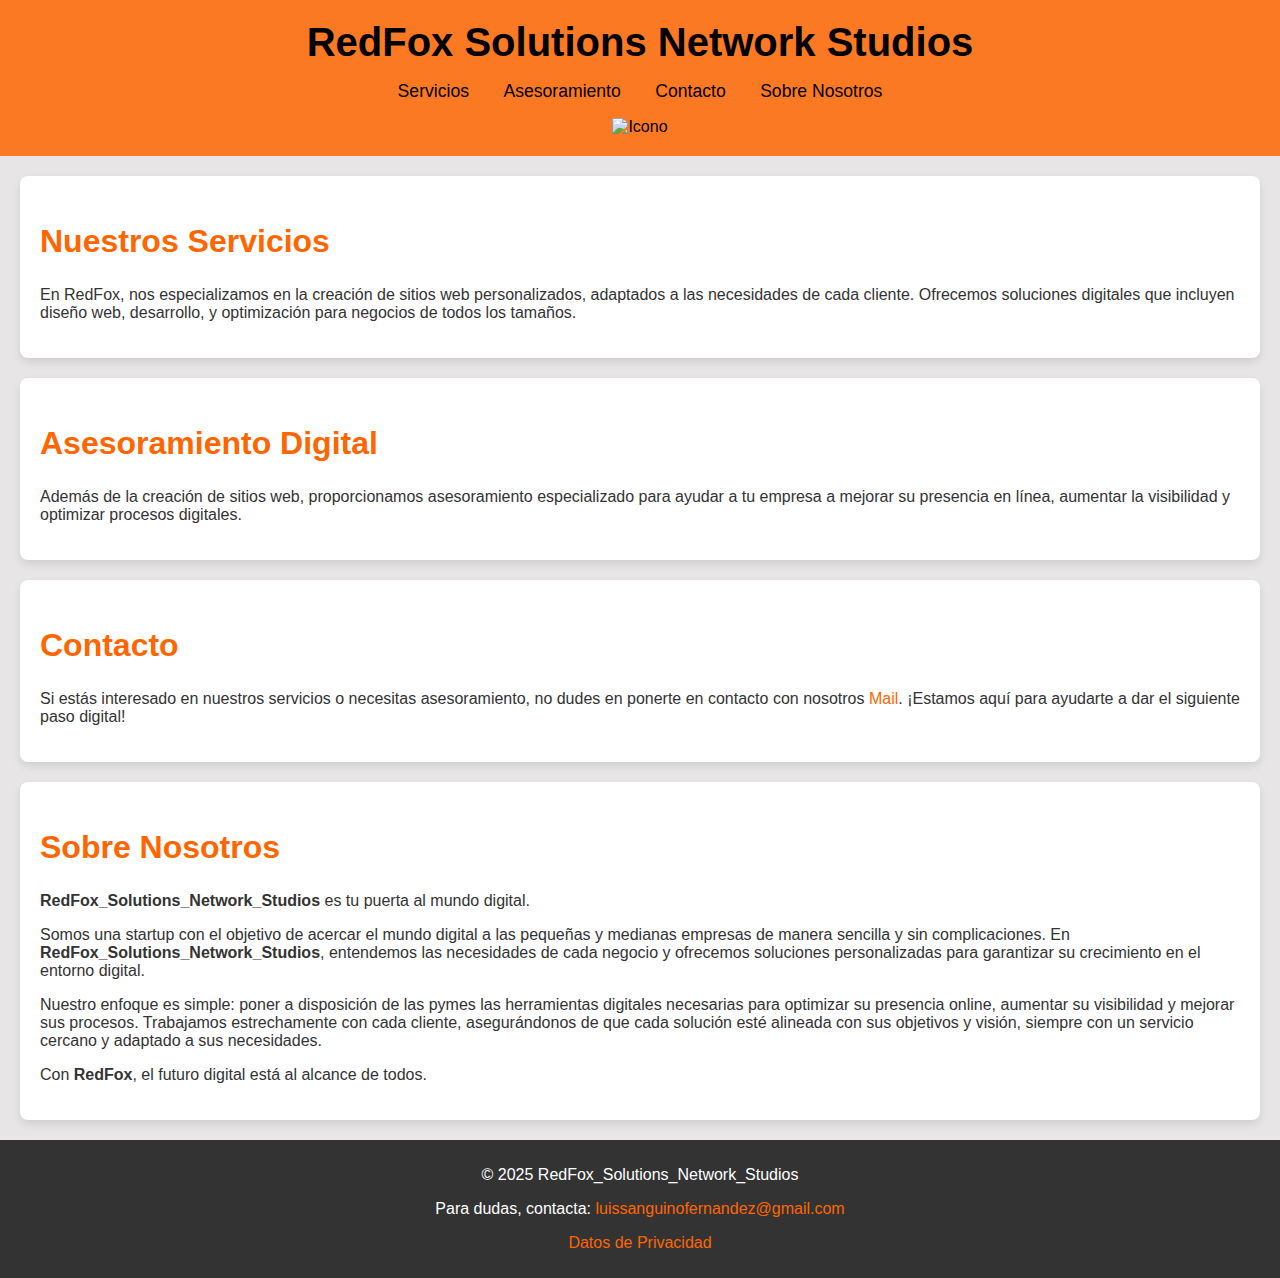
==== index.html @ 21a01298 "Update index.html" ====
<!DOCTYPE html>
<html lang="es">

<head>
    <meta charset="UTF-8">
    <meta name="viewport" content="width=device-width, initial-scale=1.0">
    <title>RedFox_Solutions_Network_Studios</title>
    <link rel="stylesheet" href="style_index.css">
</head>

<body>

    <!-- Header -->
    <header>
        <h1>RedFox Solutions Network Studios</h1>
        <nav>
            <ul>                
                <li><a href="#servicios">Servicios</a></li>
                <li><a href="#asesoramiento">Asesoramiento</a></li>
                <li><a href="#contacto">Contacto</a></li>
                <li><a href="#sobrenosotros">Sobre Nosotros</a></li>
            </ul>
        </nav>
        <img src="RedFox.png" alt="Icono" class="header-icon">
    </header>

    <!-- Sección de Servicios -->
    <section id="servicios">
        <h2>Nuestros Servicios</h2>
        <p>En RedFox, nos especializamos en la creación de sitios web personalizados, adaptados a las necesidades de cada cliente. Ofrecemos soluciones digitales que incluyen diseño web, desarrollo, y optimización para negocios de todos los tamaños.</p>
    </section>

    <!-- Sección de Asesoramiento -->
    <section id="asesoramiento">
        <h2>Asesoramiento Digital</h2>
        <p>Además de la creación de sitios web, proporcionamos asesoramiento especializado para ayudar a tu empresa a mejorar su presencia en línea, aumentar la visibilidad y optimizar procesos digitales.</p>
    </section>

    <!-- Sección de Contacto -->
    <section id="contacto">
        <h2>Contacto</h2>
        <p>Si estás interesado en nuestros servicios o necesitas asesoramiento, no dudes en ponerte en contacto con nosotros <a href="mailto:luissanguinofernandez@gmail.com"> Mail</a>. ¡Estamos aquí para ayudarte a dar el siguiente paso digital!</p>
    </section>

    <!-- Sección de Sobre Nosotros -->
    <section id="sobrenosotros">
        <h2>Sobre Nosotros</h2>
        <p><strong>RedFox_Solutions_Network_Studios</strong> es tu puerta al mundo digital.</p>
        <p>Somos una startup con el objetivo de acercar el mundo digital a las pequeñas y medianas empresas de manera sencilla y sin complicaciones. En <strong>RedFox_Solutions_Network_Studios</strong>, entendemos las necesidades de cada negocio y ofrecemos soluciones personalizadas para garantizar su crecimiento en el entorno digital.</p>
        <p>Nuestro enfoque es simple: poner a disposición de las pymes las herramientas digitales necesarias para optimizar su presencia online, aumentar su visibilidad y mejorar sus procesos. Trabajamos estrechamente con cada cliente, asegurándonos de que cada solución esté alineada con sus objetivos y visión, siempre con un servicio cercano y adaptado a sus necesidades.</p>
        <p>Con <strong>RedFox</strong>, el futuro digital está al alcance de todos.</p>
    </section>

    <!-- Footer -->
    <footer>
        <p>&copy; 2025 RedFox_Solutions_Network_Studios</p>
        <p>Para dudas, contacta: <a href="mailto:luissanguinofernandez@gmail.com">luissanguinofernandez@gmail.com</a></p>
        <p><a href="derechos_de_privacidad.html">Datos de Privacidad</a></p>
    </footer>

</body>

</html>
---- style_index.css ----
/* Estilo general del cuerpo */
body {
    font-family: Arial, sans-serif;
    margin: 0;
    padding: 0;
    background-color: #e7e5e5;
    color: #333;
}

/* Estilo para el encabezado */
header {
    background-color: #ff6b09e1;
    color: black;
    padding: 20px 0;
    text-align: center;
}

header h1 {    
    margin: 0;
    font-size: 2.5em;
}

header h1:hover{
     transform: scale(1.1); 
    transition: transform 0.3s ease;
}

/* Estilo para la navegación */
nav ul {
    list-style: none;    
    padding: 0;
    text-align: center;
}

nav ul li {
    display: inline;    
    margin: 0 15px;
}

nav ul li a {
    color: black;
    text-decoration: none;
    font-size: 1.1em;
}

nav ul li a:hover {    
    border-radius: 100px;
    padding: 1px;
    box-shadow:4px 2px 2px #333;
    transition: box-shadow 0.3s ease;
}

/* Estilo para las secciones */
section {
    padding: 20px;
    margin: 20px;
    background-color: white;
    border-radius: 8px;
    box-shadow: 0 4px 8px rgba(0, 0, 0, 0.1);
}

section h2 {
    color: #ff6600;
    font-size: 2em;
}

#contacto a{
    color: #ff6600;
    text-decoration: none;
    
} 

/* Estilo del pie de página */
footer {
    background-color: #333;
    color: white;
    text-align: center;
    padding: 10px 0;
    position: relative;
    bottom: 0;
    width: 100%;
}

footer a {
    color: #ff6600;
    text-decoration: none;
}

footer a:hover {
    text-decoration: underline;
}
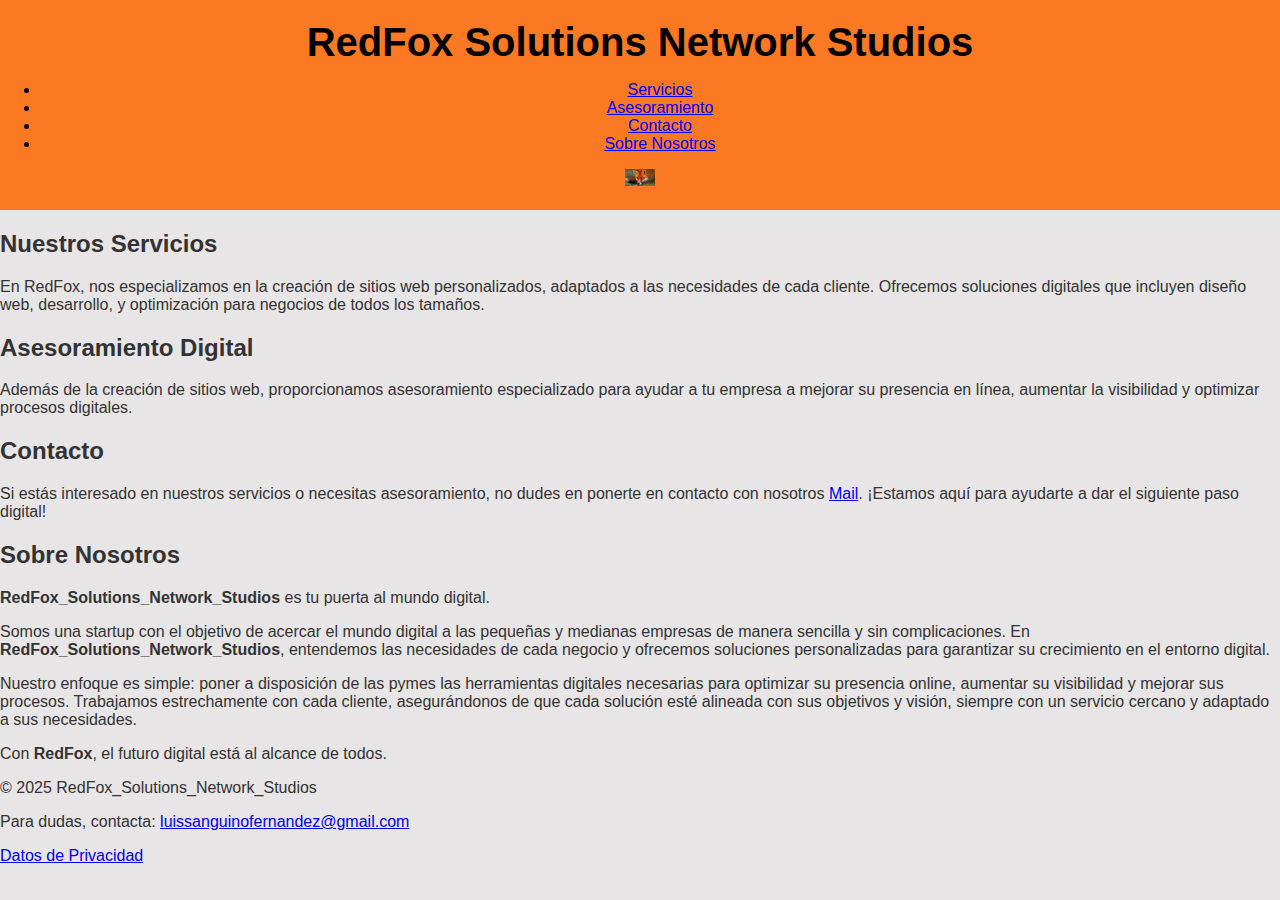
==== commit 71a2aed1: "Update index.html" ====
--- a/index.html
+++ b/index.html
@@ -21,7 +21,7 @@
                 <li><a href="#sobrenosotros">Sobre Nosotros</a></li>
             </ul>
         </nav>
-        <img src="RedFox.png" alt="Icono" class="header-icon">
+        <img src="RedFox.jpg" alt="Icono" class="header-icon">
     </header>
 
     <!-- Sección de Servicios -->
--- a/style_index.css
+++ b/style_index.css
@@ -24,6 +24,10 @@
      transform: scale(1.1); 
     transition: transform 0.3s ease;
 }
+
+.header-icon {
+    width: 30px; /* Ajusta el tamaño del icono */
+    height: auto;
 
 /* Estilo para la navegación */
 nav ul {
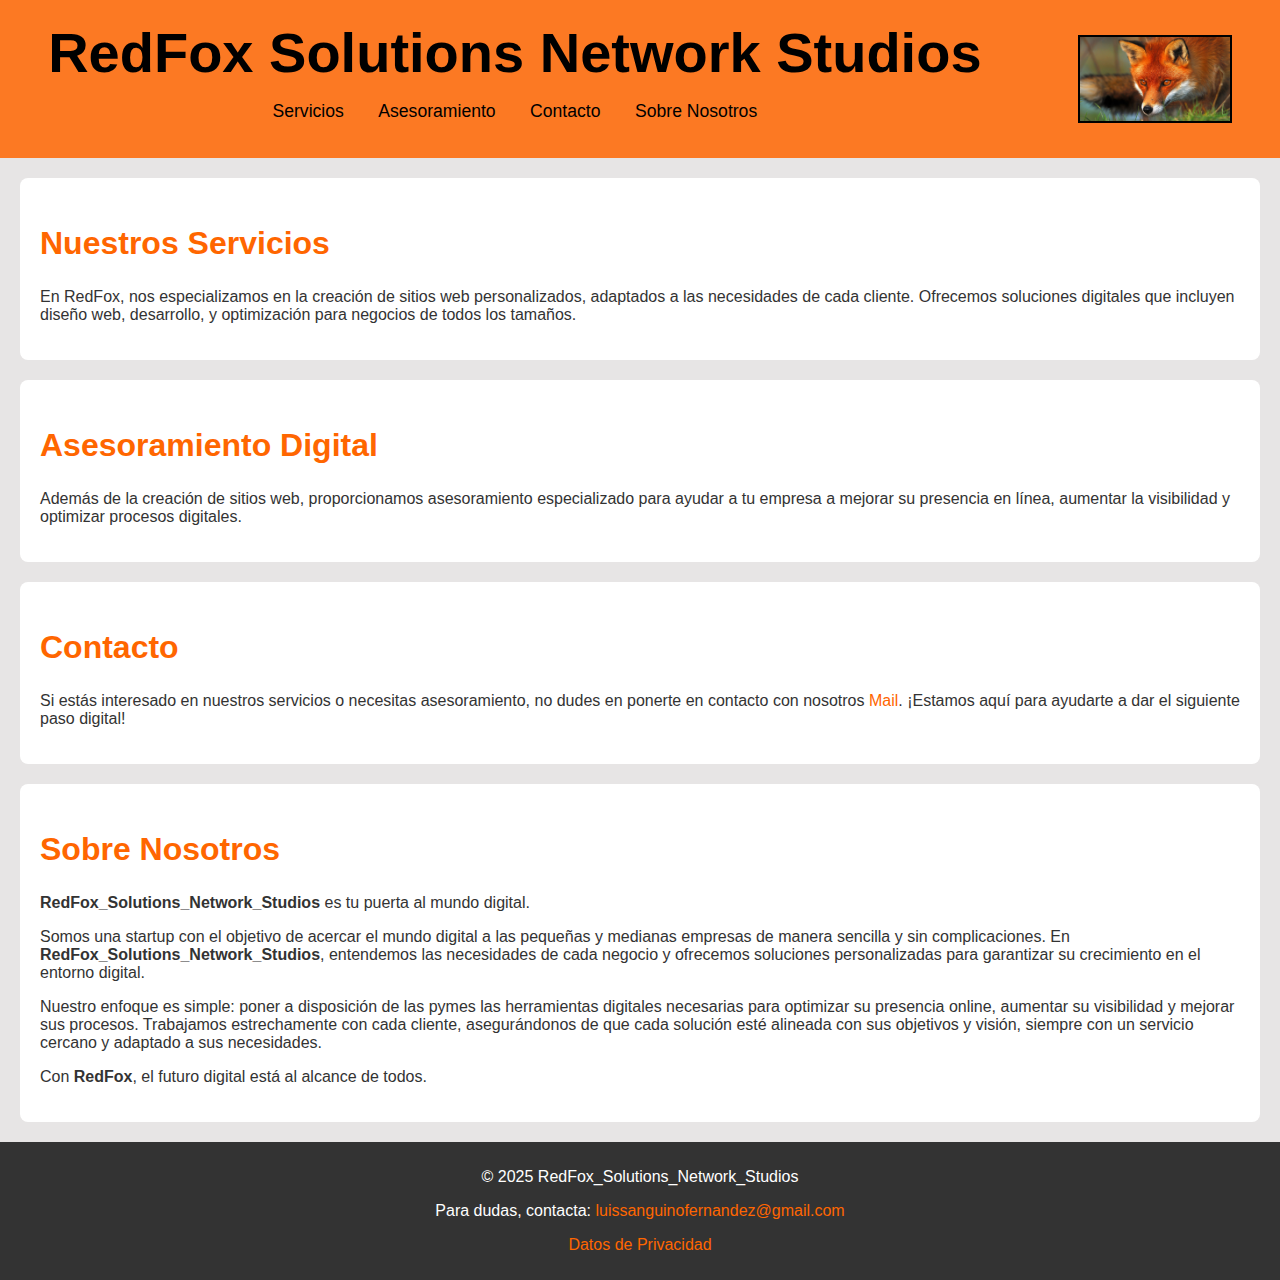
==== commit 899def5f: "Update index.html" ====
--- a/index.html
+++ b/index.html
@@ -1,17 +1,17 @@
 <!DOCTYPE html>
-<html lang="es">
-
+<html lang="es">    
 <head>
     <meta charset="UTF-8">
     <meta name="viewport" content="width=device-width, initial-scale=1.0">
     <title>RedFox_Solutions_Network_Studios</title>
-    <link rel="stylesheet" href="style_index.css">
+    <link rel="stylesheet" href="style_index.css">    
 </head>
 
 <body>
 
     <!-- Header -->
     <header>
+        <div id="titulo">
         <h1>RedFox Solutions Network Studios</h1>
         <nav>
             <ul>                
@@ -21,9 +21,10 @@
                 <li><a href="#sobrenosotros">Sobre Nosotros</a></li>
             </ul>
         </nav>
+    </div>
         <img src="RedFox.jpg" alt="Icono" class="header-icon">
     </header>
-
+    
     <!-- Sección de Servicios -->
     <section id="servicios">
         <h2>Nuestros Servicios</h2>
--- a/style_index.css
+++ b/style_index.css
@@ -9,31 +9,36 @@
 
 /* Estilo para el encabezado */
 header {
+    display: flex;
+    justify-content: space-around;
     background-color: #ff6b09e1;
     color: black;
     padding: 20px 0;
-    text-align: center;
+    text-align: center;     
 }
-
+.header-icon {   
+    align-self: center;
+    width: 150px;    
+    border: 2px solid #000;   
+}
+.header-icon:hover{
+    transform: scale(1.1); 
+    transition: transform 0.3s ease;
+}
 header h1 {    
     margin: 0;
-    font-size: 2.5em;
+    font-size: 3.5em;   
 }
 
 header h1:hover{
      transform: scale(1.1); 
-    transition: transform 0.3s ease;
+    transition: transform 1.0s ease;    
 }
-
-.header-icon {
-    width: 30px; /* Ajusta el tamaño del icono */
-    height: auto;
-
 /* Estilo para la navegación */
 nav ul {
     list-style: none;    
     padding: 0;
-    text-align: center;
+    text-align: center;   
 }
 
 nav ul li {
@@ -42,6 +47,7 @@
 }
 
 nav ul li a {
+    
     color: black;
     text-decoration: none;
     font-size: 1.1em;
@@ -59,10 +65,12 @@
     padding: 20px;
     margin: 20px;
     background-color: white;
-    border-radius: 8px;
-    box-shadow: 0 4px 8px rgba(0, 0, 0, 0.1);
+    border-radius: 8px;   
 }
-
+section:hover{
+     box-shadow: 0 4px 8px rgba(0, 0, 0, 0.1);
+    transition: box.shadow 0.3s ease;
+}
 section h2 {
     color: #ff6600;
     font-size: 2em;
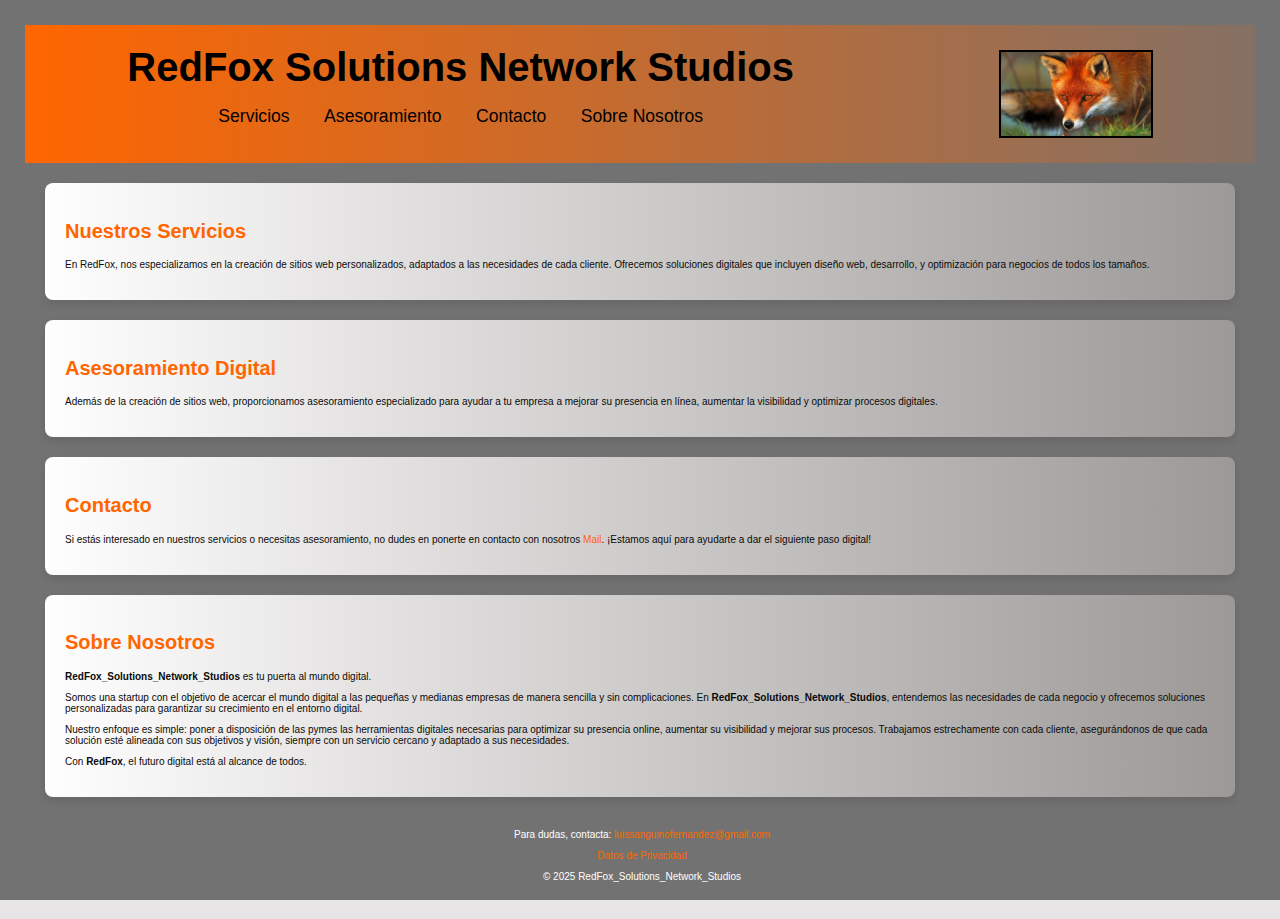
==== commit c2fa62d9: "Update index.html" ====
--- a/index.html
+++ b/index.html
@@ -54,9 +54,10 @@
 
     <!-- Footer -->
     <footer>
-        <p>&copy; 2025 RedFox_Solutions_Network_Studios</p>
+        
         <p>Para dudas, contacta: <a href="mailto:luissanguinofernandez@gmail.com">luissanguinofernandez@gmail.com</a></p>
         <p><a href="derechos_de_privacidad.html">Datos de Privacidad</a></p>
+        <p>&copy; 2025 RedFox_Solutions_Network_Studios</p>
     </footer>
 
 </body>
--- a/style_index.css
+++ b/style_index.css
@@ -2,38 +2,55 @@
 body {
     font-family: Arial, sans-serif;
     margin: 0;
-    padding: 0;
+    padding: 25px;
     background-color: #e7e5e5;
     color: #333;
+    background-image: 
+    linear-gradient(rgba(0, 0, 0, 0.5), rgba(0, 0, 0, 0.5)),
+    url('Fondo.jpg');
+    background-size: cover;
+    background-position: center;
+    background-repeat: no-repeat;
+    background-attachment: fixed;
+   
+    
 }
 
 /* Estilo para el encabezado */
 header {
     display: flex;
     justify-content: space-around;
-    background-color: #ff6b09e1;
+    background: linear-gradient(to right, #ff6600, #ff660021);
     color: black;
     padding: 20px 0;
     text-align: center;     
 }
-.header-icon {   
+.header-icon {
+   
     align-self: center;
-    width: 150px;    
-    border: 2px solid #000;   
+    width: 150px; 
+   
+    border: 2px solid #000;
+   
 }
+
 .header-icon:hover{
     transform: scale(1.1); 
     transition: transform 0.3s ease;
+
 }
 header h1 {    
     margin: 0;
-    font-size: 3.5em;   
+    font-size: 2.5em;   
 }
 
 header h1:hover{
      transform: scale(1.1); 
-    transition: transform 1.0s ease;    
+    transition: transform 0.3s ease;    
 }
+
+
+
 /* Estilo para la navegación */
 nav ul {
     list-style: none;    
@@ -51,26 +68,42 @@
     color: black;
     text-decoration: none;
     font-size: 1.1em;
+   
+    
 }
 
 nav ul li a:hover {    
-    border-radius: 100px;
+    border-radius: 75px;
     padding: 1px;
     box-shadow:4px 2px 2px #333;
-    transition: box-shadow 0.3s ease;
+    transition: box-shadow 0.3s ease, border-radius 0.3s ease;
+   
 }
 
 /* Estilo para las secciones */
 section {
+    font-size: 10px;
     padding: 20px;
     margin: 20px;
     background-color: white;
-    border-radius: 8px;   
+    border-radius: 8px;
+    box-shadow: 0 4px 8px rgba(0, 0, 0, 0.1);
+    background: linear-gradient(to right, #fffefe, #cfcac671);            
 }
-section:hover{
-     box-shadow: 0 4px 8px rgba(0, 0, 0, 0.1);
-    transition: box.shadow 0.3s ease;
+
+section p{
+    color: rgb(10, 10, 10);
+    
 }
+
+section:hover{    
+   transition: box-shadow 0.3s ease;
+   transform: scale(1.02); 
+   transition: transform 0.5s ease;  
+   
+   
+}
+
 section h2 {
     color: #ff6600;
     font-size: 2em;
@@ -84,12 +117,12 @@
 
 /* Estilo del pie de página */
 footer {
-    background-color: #333;
+    
     color: white;
     text-align: center;
-    padding: 10px 0;
-    position: relative;
-    bottom: 0;
+    font-size: 10px;
+    padding: 2px;    
+    position: relative;   
     width: 100%;
 }
 
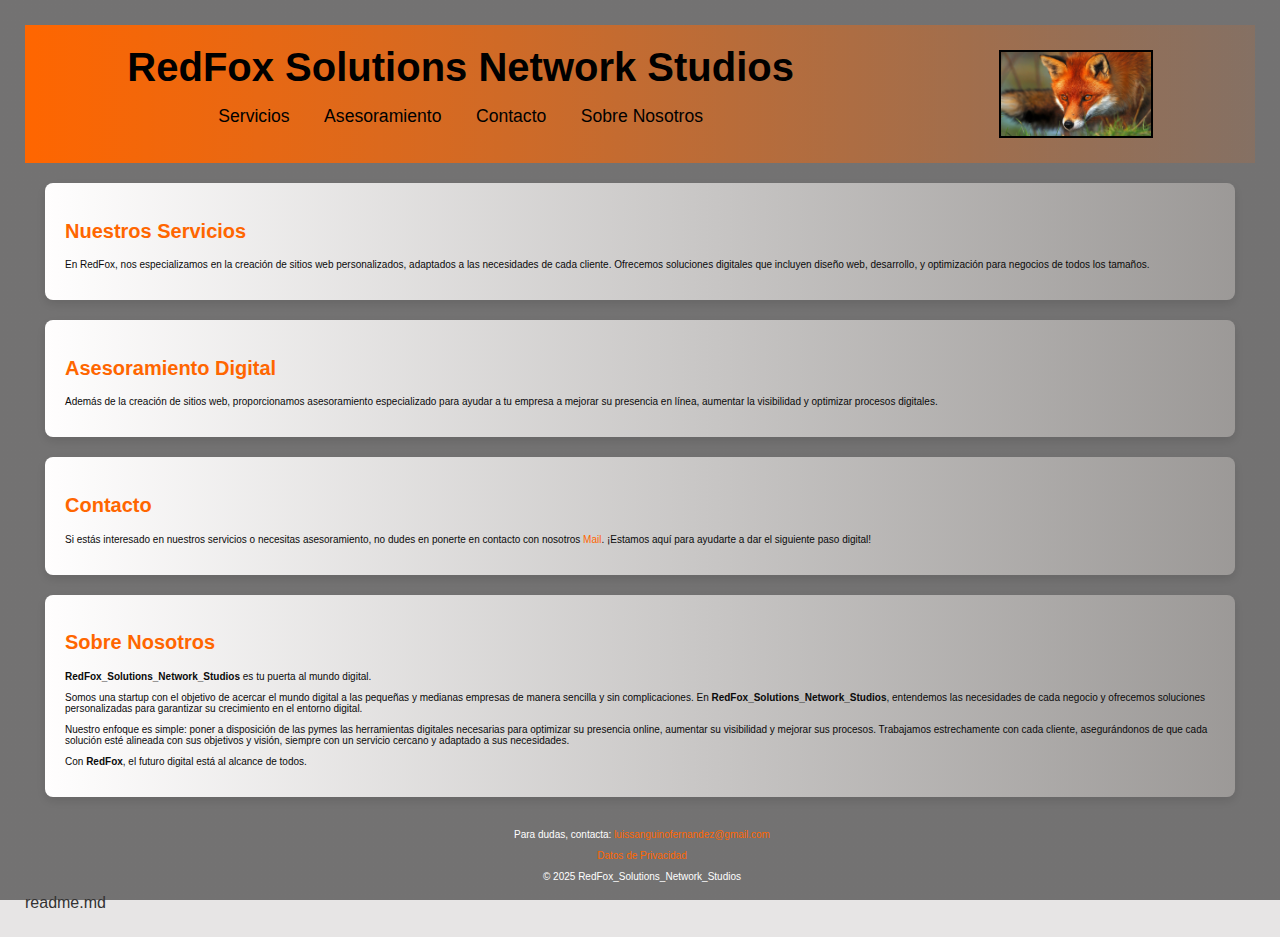
==== commit bfae8a7c: "Update index.html" ====
--- a/index.html
+++ b/index.html
@@ -63,3 +63,4 @@
 </body>
 
 </html>
+readme.md
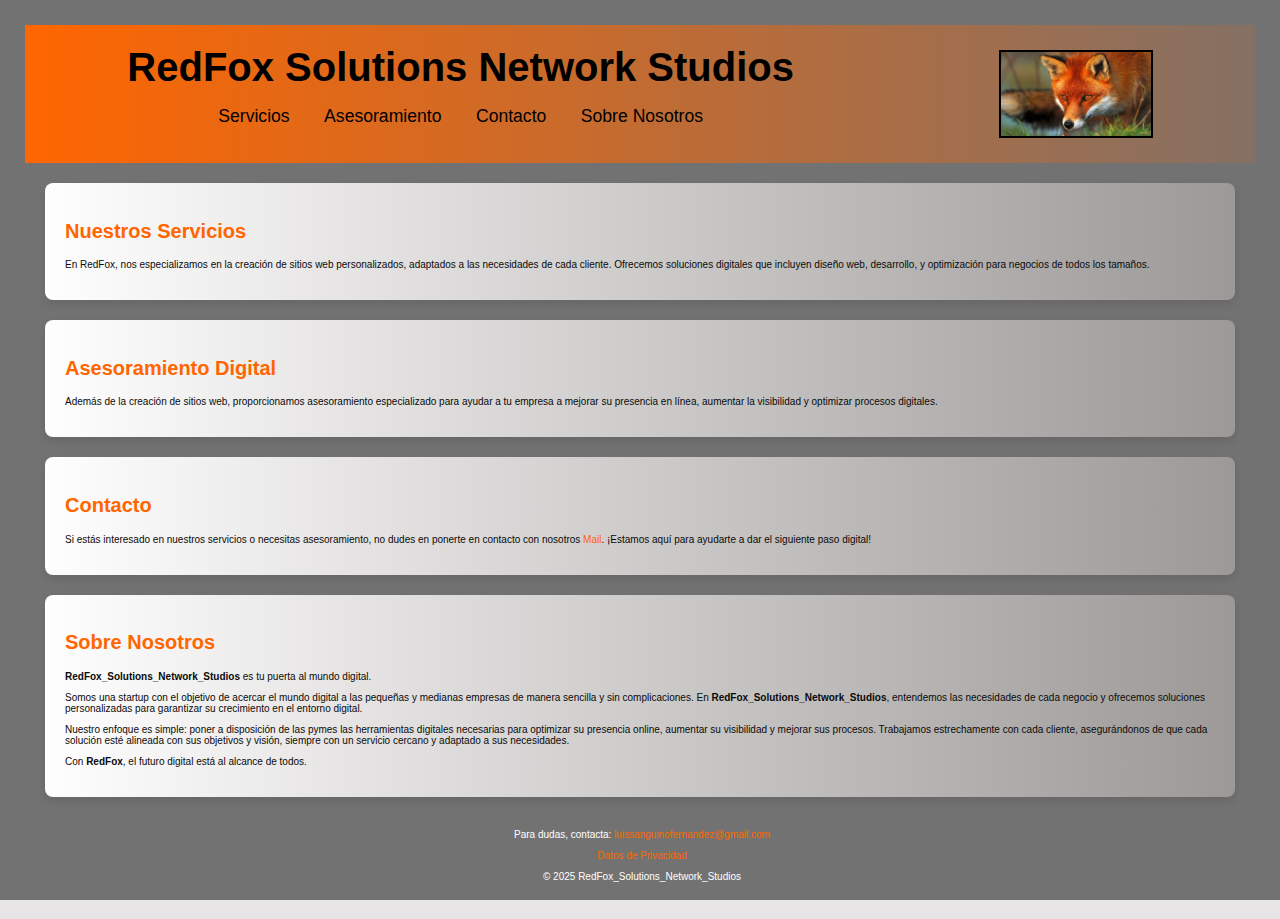
==== commit 9bfd06a7: "Update index.html" ====
--- a/index.html
+++ b/index.html
@@ -63,4 +63,3 @@
 </body>
 
 </html>
-readme.md
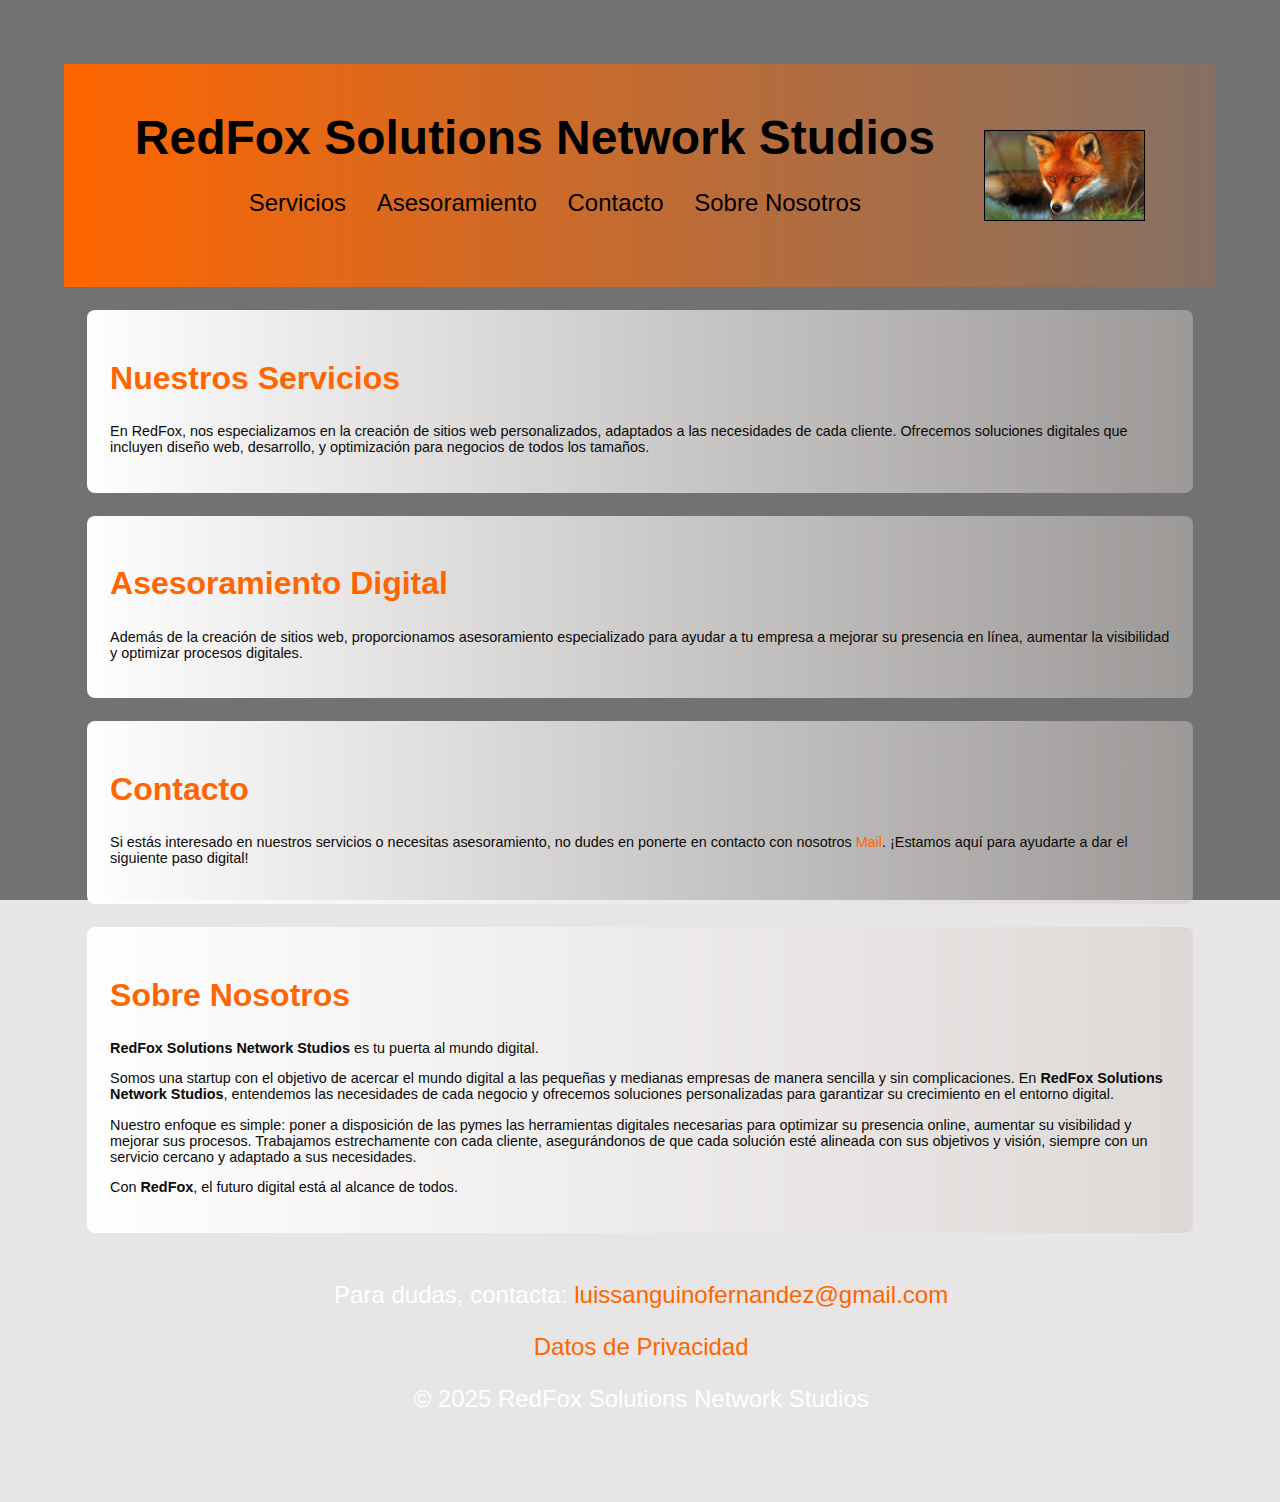
==== commit 80e772b1: "Update index.html" ====
--- a/index.html
+++ b/index.html
@@ -46,8 +46,8 @@
     <!-- Sección de Sobre Nosotros -->
     <section id="sobrenosotros">
         <h2>Sobre Nosotros</h2>
-        <p><strong>RedFox_Solutions_Network_Studios</strong> es tu puerta al mundo digital.</p>
-        <p>Somos una startup con el objetivo de acercar el mundo digital a las pequeñas y medianas empresas de manera sencilla y sin complicaciones. En <strong>RedFox_Solutions_Network_Studios</strong>, entendemos las necesidades de cada negocio y ofrecemos soluciones personalizadas para garantizar su crecimiento en el entorno digital.</p>
+        <p><strong>RedFox Solutions Network Studios</strong> es tu puerta al mundo digital.</p>
+        <p>Somos una startup con el objetivo de acercar el mundo digital a las pequeñas y medianas empresas de manera sencilla y sin complicaciones. En <strong>RedFox Solutions Network Studios</strong>, entendemos las necesidades de cada negocio y ofrecemos soluciones personalizadas para garantizar su crecimiento en el entorno digital.</p>
         <p>Nuestro enfoque es simple: poner a disposición de las pymes las herramientas digitales necesarias para optimizar su presencia online, aumentar su visibilidad y mejorar sus procesos. Trabajamos estrechamente con cada cliente, asegurándonos de que cada solución esté alineada con sus objetivos y visión, siempre con un servicio cercano y adaptado a sus necesidades.</p>
         <p>Con <strong>RedFox</strong>, el futuro digital está al alcance de todos.</p>
     </section>
@@ -57,7 +57,7 @@
         
         <p>Para dudas, contacta: <a href="mailto:luissanguinofernandez@gmail.com">luissanguinofernandez@gmail.com</a></p>
         <p><a href="derechos_de_privacidad.html">Datos de Privacidad</a></p>
-        <p>&copy; 2025 RedFox_Solutions_Network_Studios</p>
+        <p>&copy; 2025 RedFox Solutions Network Studios</p>
     </footer>
 
 </body>
--- a/style_index.css
+++ b/style_index.css
@@ -2,7 +2,7 @@
 body {
     font-family: Arial, sans-serif;
     margin: 0;
-    padding: 25px;
+    padding: 5%;
     background-color: #e7e5e5;
     color: #333;
     background-image: 
@@ -22,16 +22,13 @@
     justify-content: space-around;
     background: linear-gradient(to right, #ff6600, #ff660021);
     color: black;
-    padding: 20px 0;
+    padding: 4%;
     text-align: center;     
 }
-.header-icon {
-   
+.header-icon {   
     align-self: center;
-    width: 150px; 
-   
-    border: 2px solid #000;
-   
+    width: 15%;    
+    border: 1.5px solid #000;   
 }
 
 .header-icon:hover{
@@ -41,7 +38,7 @@
 }
 header h1 {    
     margin: 0;
-    font-size: 2.5em;   
+    font-size: 200%;   
 }
 
 header h1:hover{
@@ -54,44 +51,45 @@
 /* Estilo para la navegación */
 nav ul {
     list-style: none;    
-    padding: 0;
+    
     text-align: center;   
 }
 
 nav ul li {
-    display: inline;    
-    margin: 0 15px;
+    display: inline-block;   
+    margin: 0 0.5em;     
+     
 }
 
 nav ul li a {
     
     color: black;
     text-decoration: none;
-    font-size: 1.1em;
-   
-    
+    font-size: 100%;
 }
 
 nav ul li a:hover {    
-    border-radius: 75px;
-    padding: 1px;
-    box-shadow:4px 2px 2px #333;
+    border-radius: 2%;
+    padding: 0.1%;
+    box-shadow:0.1em 0.1em 0.1em #333;
+    border: 0.001em solid rgb(0, 0, 0);
     transition: box-shadow 0.3s ease, border-radius 0.3s ease;
    
 }
 
 /* Estilo para las secciones */
 section {
-    font-size: 10px;
-    padding: 20px;
-    margin: 20px;
+    font-size: 70%;
+    padding: 2%;
+    margin: 2%;
     background-color: white;
-    border-radius: 8px;
-    box-shadow: 0 4px 8px rgba(0, 0, 0, 0.1);
-    background: linear-gradient(to right, #fffefe, #cfcac671);            
+    border-radius: 0.5em;   
+    background: linear-gradient(to right, #fffefe, #cfcac671);    
+          
 }
 
 section p{
+    font-size: 90%;
     color: rgb(10, 10, 10);
     
 }
@@ -120,10 +118,11 @@
     
     color: white;
     text-align: center;
-    font-size: 10px;
-    padding: 2px;    
+    font-size: 80%;
+    padding: 0.1%;    
     position: relative;   
     width: 100%;
+    
 }
 
 footer a {
@@ -134,3 +133,76 @@
 footer a:hover {
     text-decoration: underline;
 }
+
+/* Para pantallas pequeñas (teléfonos, menos de 600px) */
+@media (max-width: 600px) {
+   body{
+    margin: 0;
+    padding: 0;
+   }
+
+   header{
+    margin: 2%;
+    font-size: 60%;
+   }
+section{
+    font-size: 45%;
+}
+footer{
+    font-size: 60%;
+}
+}
+/* Para pantallas medianas (tabletas, entre 600px y 1024px) */
+@media (min-width: 601px) and (max-width: 1024px) {
+    header{
+        font-size: 40%;
+    }
+    
+section{
+
+    font-size: 50%;
+}
+
+footer{
+
+    font-size: 70%;
+}
+
+}
+
+/* Para pantallas grandes (más de 1024px) */
+@media (min-width: 1025px) {
+    
+    header{
+        font-size: 150%;
+    }
+    
+section{
+
+    font-size: 100%;
+}
+
+footer{
+
+    font-size: 150%;
+}
+
+}
+/* Para pantallas grandes (más de 1424px) */
+@media (min-width: 1425px) {
+    
+    header{
+        font-size: 150%;
+    }
+    
+section{
+
+    font-size: 100%;
+}
+
+footer{
+
+    font-size: 150%;
+}
+
+}
